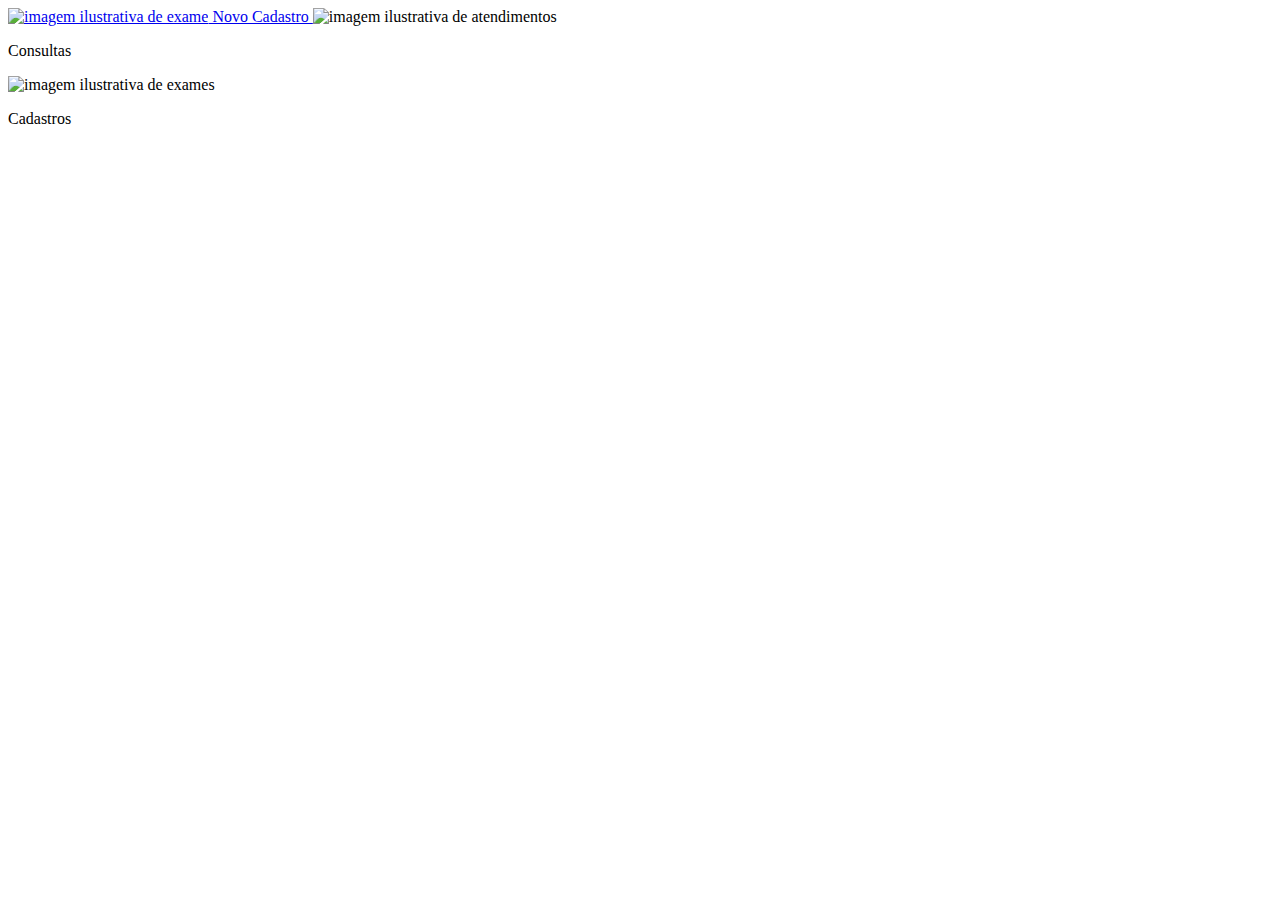
==== src/main/resources/templates/index.html @ 1e99ea36 "Criação da solução" ====
<!DOCTYPE html>
<html lang="en" xmlns:th="http://www.w3.org/1999/xhtml">
    <head>
        <meta charset="UTF-8">
        <title>Target Customer</title>
        <link rel="stylesheet" th:href="@{/css/styles.css}">
    </head>
    <body class="body-index">
        <div class="container-index">
            <a class="blue-button" href="/new-cadastro">
                <img th:src="@{/img/exame.png}" alt="imagem ilustrativa de exame" width="20" height="20">
                Novo Cadastro
            </a>

            <a class="blue-button" th:href="@{/consultas}">
                <img th:src="@{/img/consultas.png}" alt="imagem ilustrativa de atendimentos" width="20" height="20">
                <p>Consultas</p>
            </a>

            <a class="blue-button" th:href="@{/cadastros}">
                <img th:src="@{/img/exame.png}" alt="imagem ilustrativa de exames" width="20" height="20">
                <p>Cadastros</p>
            </a>
        </div>
    </body>
</html>
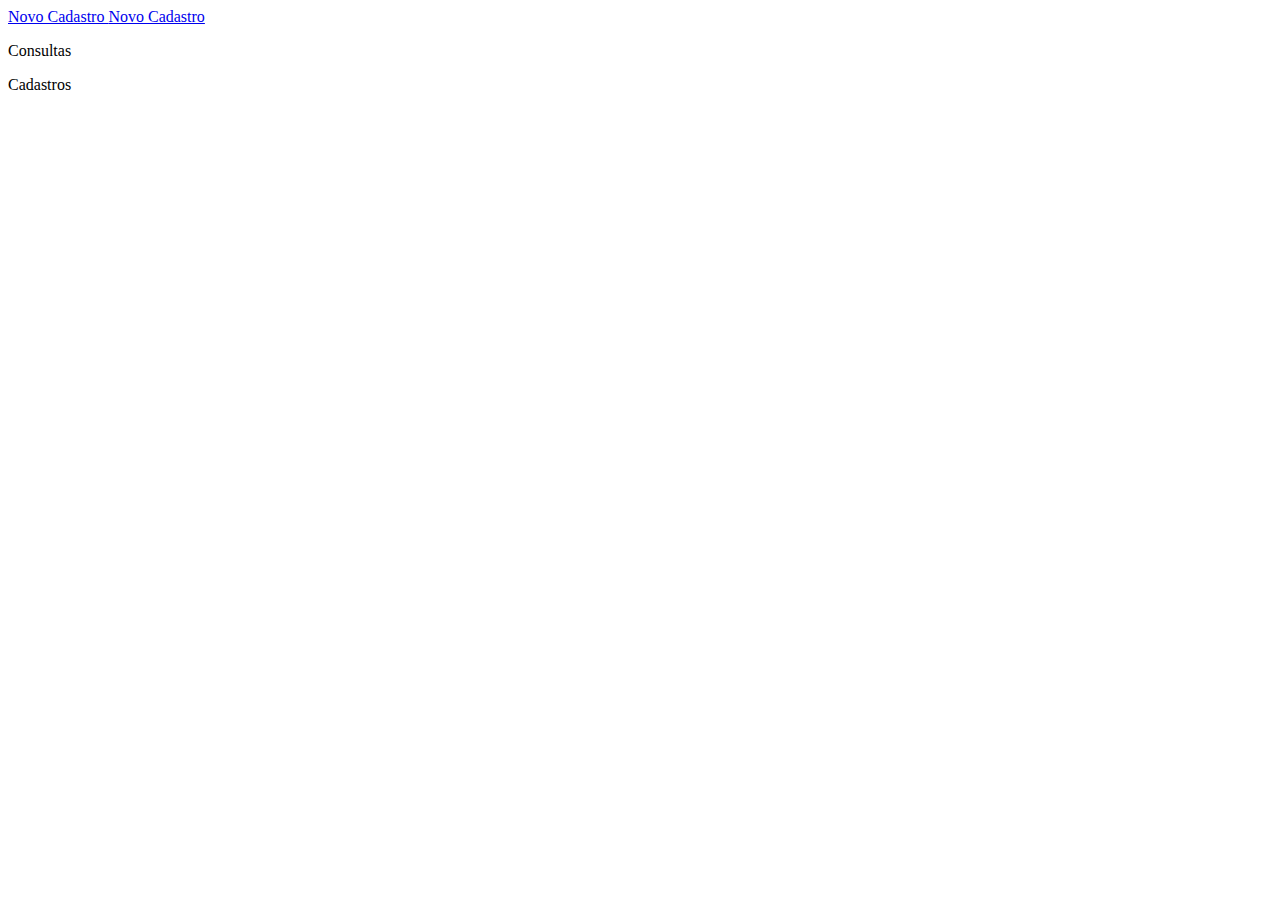
==== commit 8e2be835: "Commit do projeto" ====
--- a/src/main/resources/templates/index.html
+++ b/src/main/resources/templates/index.html
@@ -7,18 +7,19 @@
     </head>
     <body class="body-index">
         <div class="container-index">
-            <a class="blue-button" href="/new-cadastro">
-                <img th:src="@{/img/exame.png}" alt="imagem ilustrativa de exame" width="20" height="20">
+            <a class="custom-button" href="/new-cadastro">
                 Novo Cadastro
             </a>
 
-            <a class="blue-button" th:href="@{/consultas}">
-                <img th:src="@{/img/consultas.png}" alt="imagem ilustrativa de atendimentos" width="20" height="20">
+            <a class="custom-button" href="/new-cadastro">
+                Novo Cadastro
+            </a>
+
+            <a class="custom-button" th:href="@{/consultas}">
                 <p>Consultas</p>
             </a>
 
-            <a class="blue-button" th:href="@{/cadastros}">
-                <img th:src="@{/img/exame.png}" alt="imagem ilustrativa de exames" width="20" height="20">
+            <a class="custom-button" th:href="@{/cadastros}">
                 <p>Cadastros</p>
             </a>
         </div>
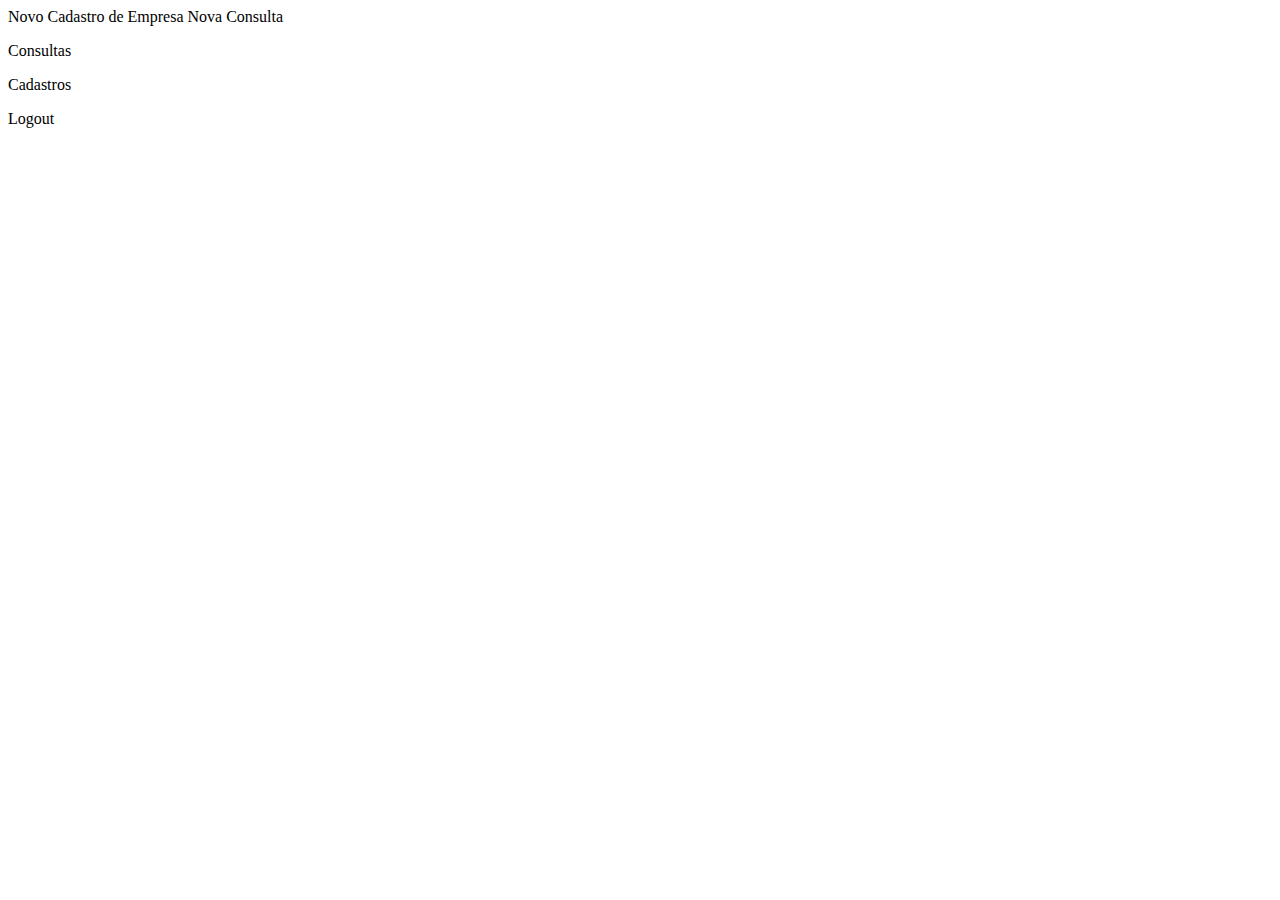
==== commit 6b09e9e6: "Adicionando lógica de cadastros e listagens no frontend" ====
--- a/src/main/resources/templates/index.html
+++ b/src/main/resources/templates/index.html
@@ -1,27 +1,31 @@
 <!DOCTYPE html>
 <html lang="en" xmlns:th="http://www.w3.org/1999/xhtml">
-    <head>
-        <meta charset="UTF-8">
-        <title>Target Customer</title>
-        <link rel="stylesheet" th:href="@{/css/styles.css}">
-    </head>
-    <body class="body-index">
-        <div class="container-index">
-            <a class="custom-button" href="/new-cadastro">
-                Novo Cadastro
-            </a>
+<head>
+    <meta charset="UTF-8">
+    <title>Target Customer</title>
+    <link rel="stylesheet" th:href="@{/css/styles.css}">
+</head>
+<body class="body-index">
+    <div class="container-box">
+        <a class="main-button" th:href="@{/cadastros/create}">
+            Novo Cadastro de Empresa
+        </a>
 
-            <a class="custom-button" href="/new-cadastro">
-                Novo Cadastro
-            </a>
+        <a class="main-button" th:href="@{/consultas/create}">
+            Nova Consulta
+        </a>
 
-            <a class="custom-button" th:href="@{/consultas}">
-                <p>Consultas</p>
-            </a>
+        <a class="main-button" th:href="@{/consultas}">
+            <p>Consultas</p>
+        </a>
 
-            <a class="custom-button" th:href="@{/cadastros}">
-                <p>Cadastros</p>
-            </a>
-        </div>
-    </body>
+        <a class="main-button" th:href="@{/cadastros}">
+            <p>Cadastros</p>
+        </a>
+
+        <a class="main-button" th:href="@{/logout}">
+            <p>Logout</p>
+        </a>
+    </div>
+</body>
 </html>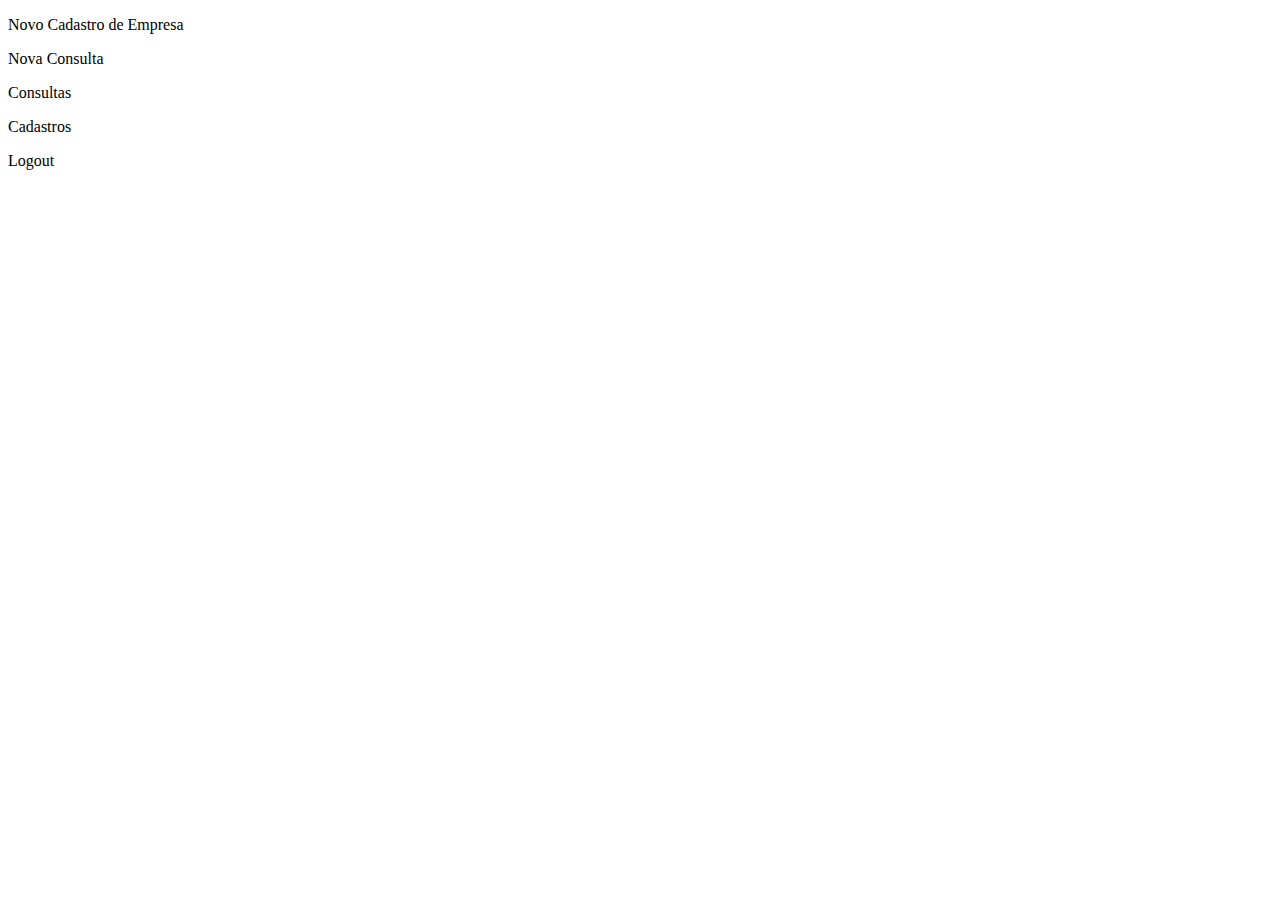
==== commit f78efb18: "Inserindo cadastro e listagem de consultas" ====
--- a/src/main/resources/templates/index.html
+++ b/src/main/resources/templates/index.html
@@ -8,11 +8,11 @@
 <body class="body-index">
     <div class="container-box">
         <a class="main-button" th:href="@{/cadastros/create}">
-            Novo Cadastro de Empresa
+            <p>Novo Cadastro de Empresa</p>
         </a>
 
         <a class="main-button" th:href="@{/consultas/create}">
-            Nova Consulta
+            <p>Nova Consulta</p>
         </a>
 
         <a class="main-button" th:href="@{/consultas}">
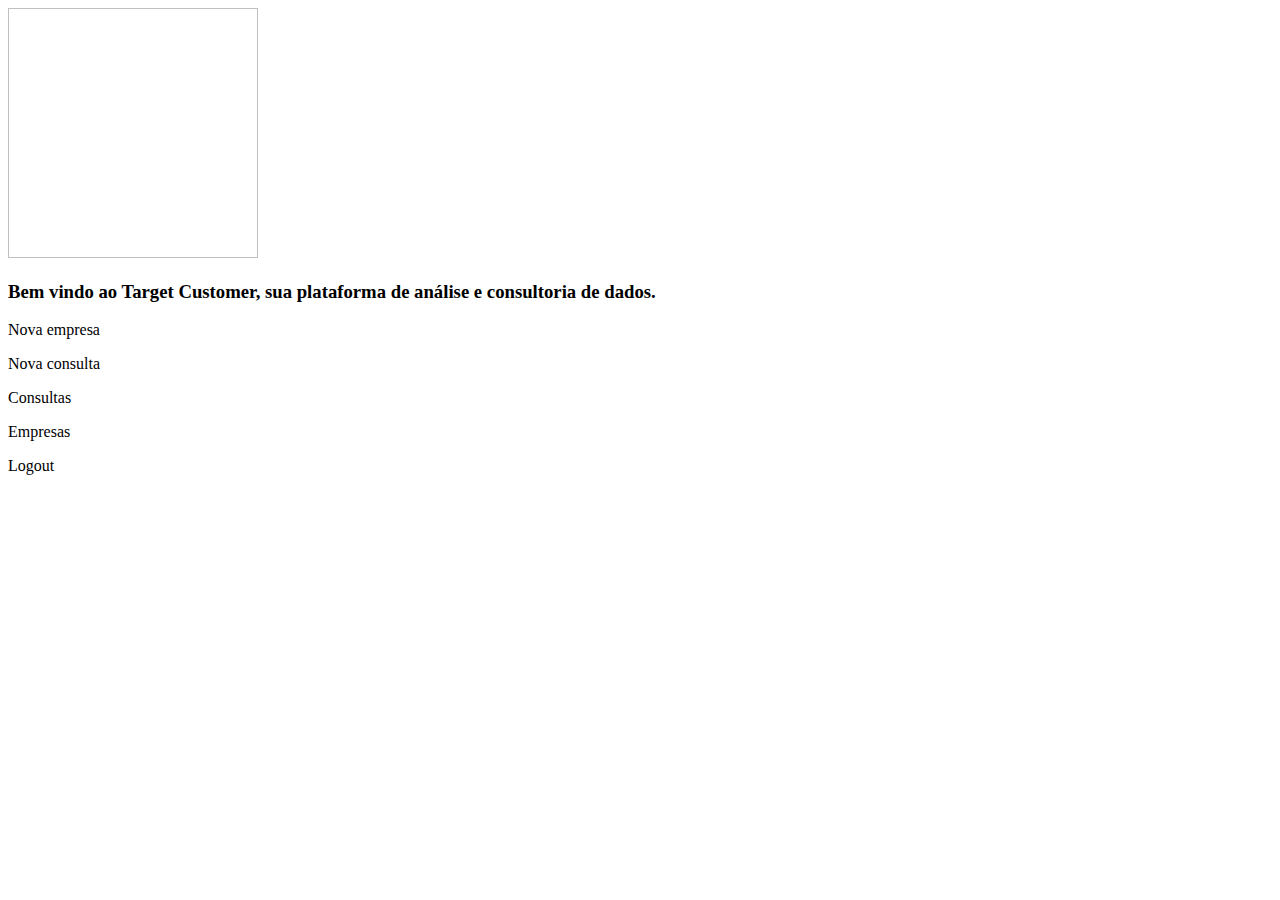
==== commit eb54da83: "Estilização completa e botões de redirecionamento" ====
--- a/src/main/resources/templates/index.html
+++ b/src/main/resources/templates/index.html
@@ -7,12 +7,15 @@
 </head>
 <body class="body-index">
     <div class="container-box">
+        <img th:src="@{/img/tc-logo.png}" height="250" width="250"/>
+        <h3>Bem vindo ao Target Customer, sua plataforma de análise e consultoria de dados.</h3>
+
         <a class="main-button" th:href="@{/cadastros/create}">
-            <p>Novo Cadastro de Empresa</p>
+            <p>Nova empresa</p>
         </a>
 
         <a class="main-button" th:href="@{/consultas/create}">
-            <p>Nova Consulta</p>
+            <p>Nova consulta</p>
         </a>
 
         <a class="main-button" th:href="@{/consultas}">
@@ -20,7 +23,7 @@
         </a>
 
         <a class="main-button" th:href="@{/cadastros}">
-            <p>Cadastros</p>
+            <p>Empresas</p>
         </a>
 
         <a class="main-button" th:href="@{/logout}">
